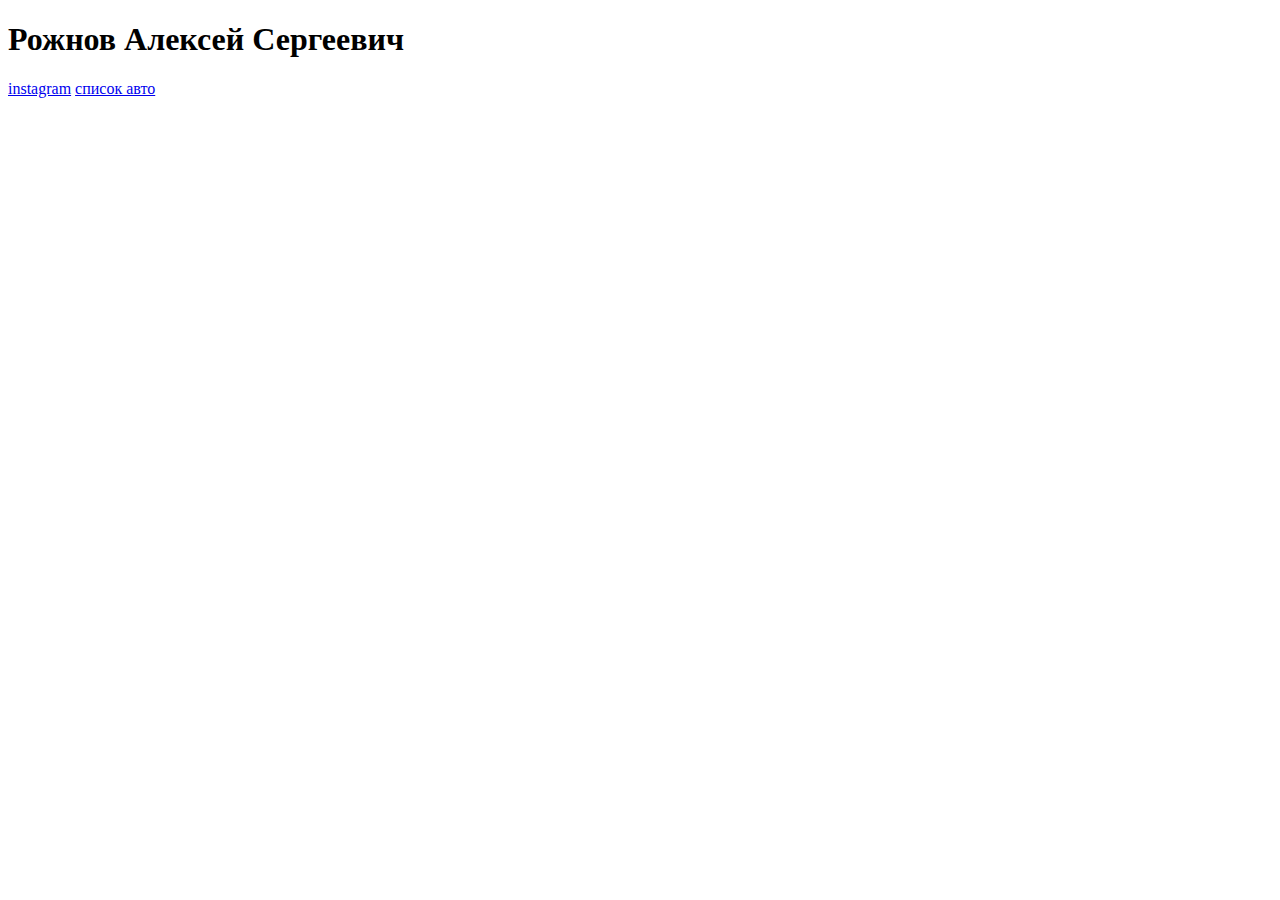
==== 2.index.html @ 949d7e38 "init project" ====
<!DOCTYPE html>
<html lang="ru">
<head>
    <meta charset="UTF-8">
    <meta http-equiv="X-UA-Compatible" content="IE=edge">
    <meta name="viewport" content="width=device-width, initial-scale=1.0">
    <title>стр2</title>
</head>
<body>
    <h1>Рожнов Алексей Сергеевич</h1>
    <a href="https://www.instagram.com/alexey_rojnov/">instagram</a>
    <a href="C:\html\index.html">список авто</a>
</body>
</html>
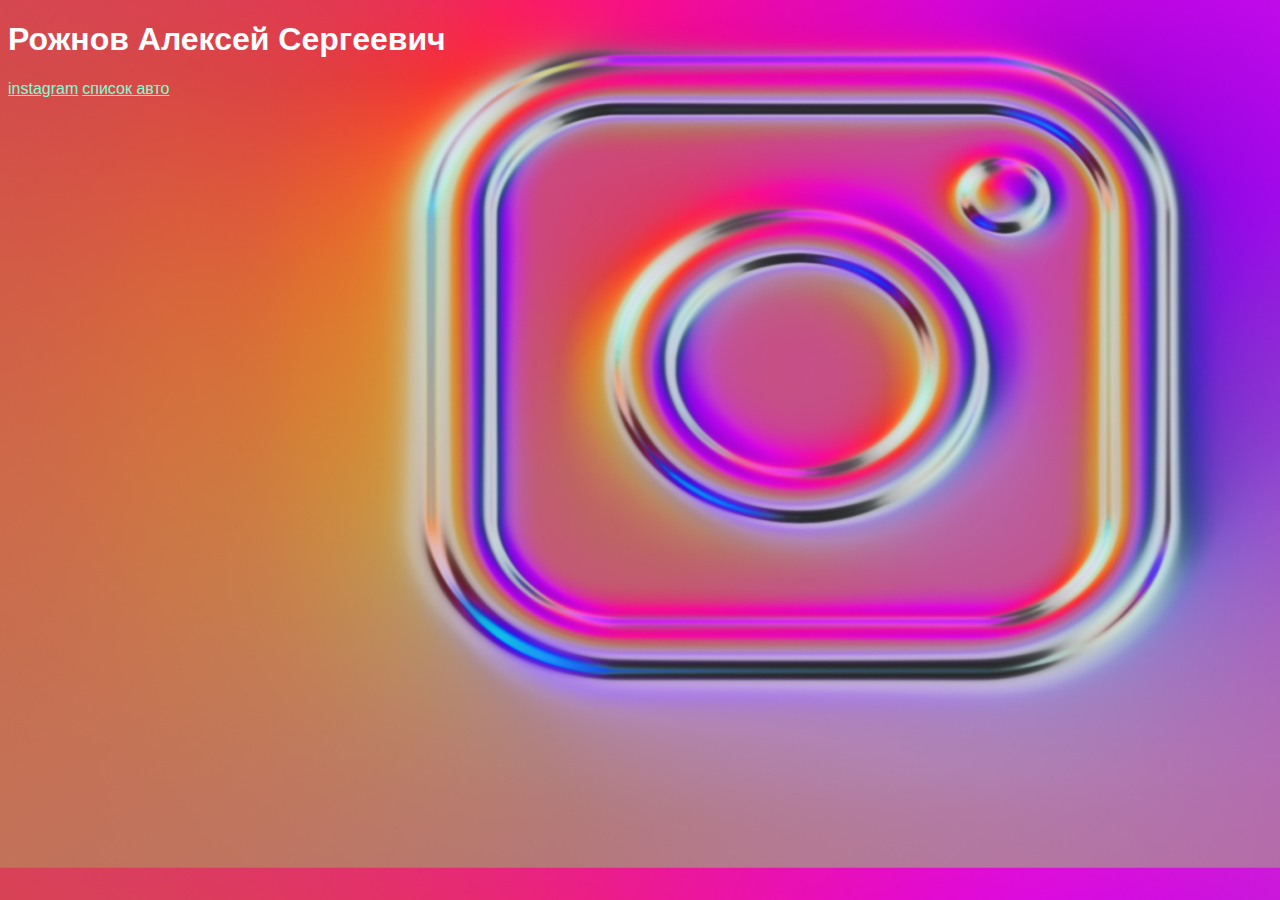
==== commit 5545e5ac: "init project" ====
--- a/2.index.html
+++ b/2.index.html
@@ -5,10 +5,11 @@
     <meta http-equiv="X-UA-Compatible" content="IE=edge">
     <meta name="viewport" content="width=device-width, initial-scale=1.0">
     <title>стр2</title>
+    <link rel="stylesheet" href="css/2.css">
 </head>
 <body>
     <h1>Рожнов Алексей Сергеевич</h1>
     <a href="https://www.instagram.com/alexey_rojnov/">instagram</a>
-    <a href="C:\html\index.html">список авто</a>
+    <a href="index.html">список авто</a>
 </body>
 </html>--- a/css/2.css
+++ b/css/2.css
@@ -0,0 +1,3 @@
+body {background-image: url("../img/inst.jpg"); background-size: 1600px 1000px ;background-position: 0mm -35mm;}
+h1 {font-family: arial; color: rgb(255, 255, 255);}
+a {font-family: arial; color: aquamarine;}